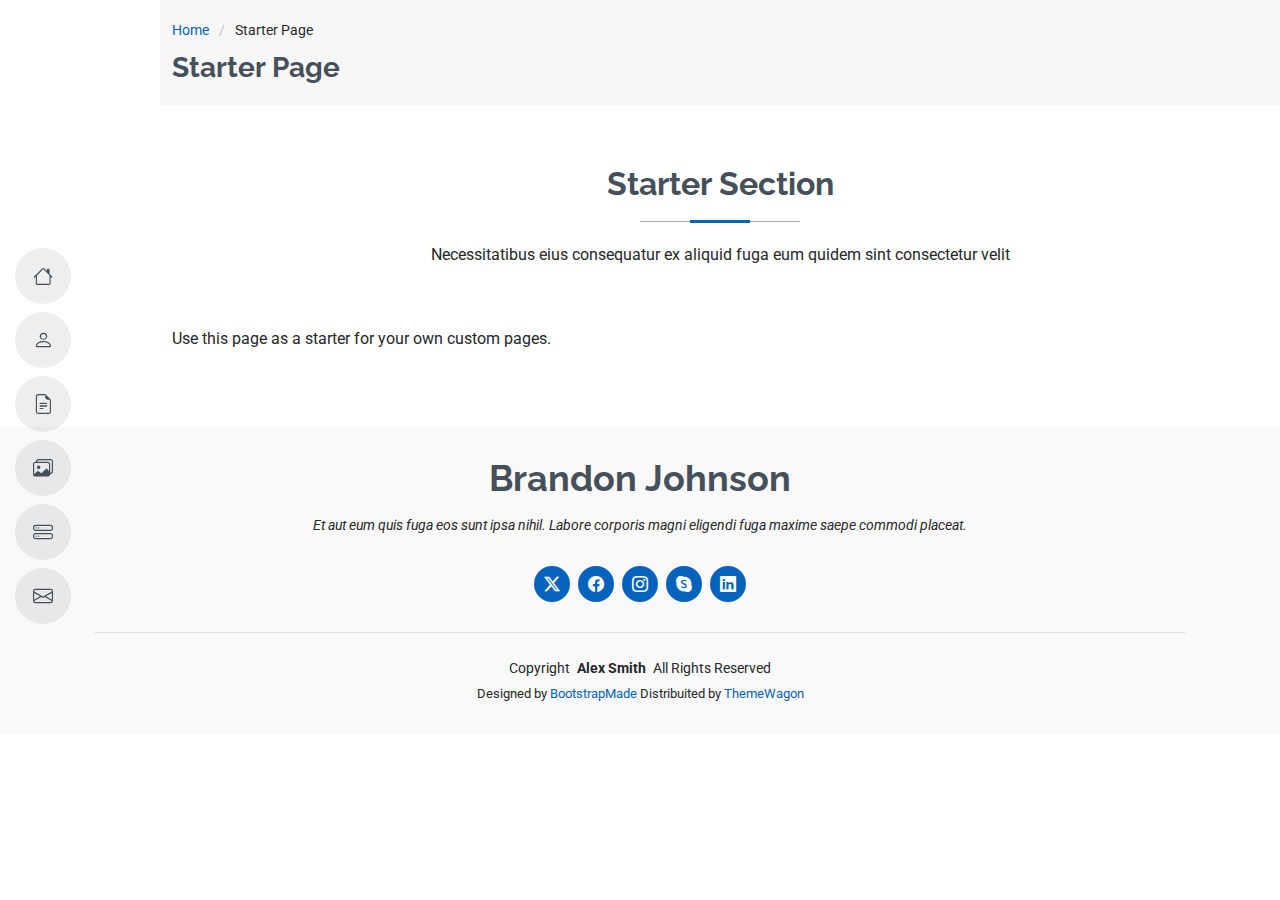
==== starter-page.html @ fa8a23f6 "inital commit" ====
<!DOCTYPE html>
<html lang="en">

<head>
  <meta charset="utf-8">
  <meta content="width=device-width, initial-scale=1.0" name="viewport">
  <title>Starter Page - MyResume Bootstrap Template</title>
  <meta content="" name="description">
  <meta content="" name="keywords">

  <!-- Favicons -->
  <link href="assets/img/favicon.png" rel="icon">
  <link href="assets/img/apple-touch-icon.png" rel="apple-touch-icon">

  <!-- Fonts -->
  <link href="https://fonts.googleapis.com" rel="preconnect">
  <link href="https://fonts.gstatic.com" rel="preconnect" crossorigin>
  <link href="https://fonts.googleapis.com/css2?family=Roboto:ital,wght@0,100;0,300;0,400;0,500;0,700;0,900;1,100;1,300;1,400;1,500;1,700;1,900&family=Poppins:ital,wght@0,100;0,200;0,300;0,400;0,500;0,600;0,700;0,800;0,900;1,100;1,200;1,300;1,400;1,500;1,600;1,700;1,800;1,900&family=Raleway:ital,wght@0,100;0,200;0,300;0,400;0,500;0,600;0,700;0,800;0,900;1,100;1,200;1,300;1,400;1,500;1,600;1,700;1,800;1,900&display=swap" rel="stylesheet">

  <!-- Vendor CSS Files -->
  <link href="assets/vendor/bootstrap/css/bootstrap.min.css" rel="stylesheet">
  <link href="assets/vendor/bootstrap-icons/bootstrap-icons.css" rel="stylesheet">
  <link href="assets/vendor/aos/aos.css" rel="stylesheet">
  <link href="assets/vendor/glightbox/css/glightbox.min.css" rel="stylesheet">
  <link href="assets/vendor/swiper/swiper-bundle.min.css" rel="stylesheet">

  <!-- Main CSS File -->
  <link href="assets/css/main.css" rel="stylesheet">

  <!-- =======================================================
  * Template Name: MyResume
  * Template URL: https://bootstrapmade.com/free-html-bootstrap-template-my-resume/
  * Updated: Jun 29 2024 with Bootstrap v5.3.3
  * Author: BootstrapMade.com
  * License: https://bootstrapmade.com/license/
  ======================================================== -->
</head>

<body class="starter-page-page">

  <header id="header" class="header d-flex flex-column justify-content-center">

    <i class="header-toggle d-xl-none bi bi-list"></i>

    <nav id="navmenu" class="navmenu">
      <ul>
        <li><a href="#hero"><i class="bi bi-house navicon"></i><span>Home</span></a></li>
        <li><a href="#about"><i class="bi bi-person navicon"></i><span>About</span></a></li>
        <li><a href="#resume"><i class="bi bi-file-earmark-text navicon"></i><span>Resume</span></a></li>
        <li><a href="#portfolio"><i class="bi bi-images navicon"></i><span>Portfolio</span></a></li>
        <li><a href="#services"><i class="bi bi-hdd-stack navicon"></i><span>Services</span></a></li>
        <li><a href="#contact"><i class="bi bi-envelope navicon"></i><span>Contact</span></a></li>
      </ul>
    </nav>

  </header>

  <main class="main">

    <!-- Page Title -->
    <div class="page-title" data-aos="fade">
      <div class="container">
        <nav class="breadcrumbs">
          <ol>
            <li><a href="index.html">Home</a></li>
            <li class="current">Starter Page</li>
          </ol>
        </nav>
        <h1>Starter Page</h1>
      </div>
    </div><!-- End Page Title -->

    <!-- Starter Section Section -->
    <section id="starter-section" class="starter-section section">

      <!-- Section Title -->
      <div class="container section-title" data-aos="fade-up">
        <h2>Starter Section</h2>
        <p>Necessitatibus eius consequatur ex aliquid fuga eum quidem sint consectetur velit</p>
      </div><!-- End Section Title -->

      <div class="container" data-aos="fade-up">
        <p>Use this page as a starter for your own custom pages.</p>
      </div>

    </section><!-- /Starter Section Section -->

  </main>

  <footer id="footer" class="footer position-relative light-background">
    <div class="container">
      <h3 class="sitename">Brandon Johnson</h3>
      <p>Et aut eum quis fuga eos sunt ipsa nihil. Labore corporis magni eligendi fuga maxime saepe commodi placeat.</p>
      <div class="social-links d-flex justify-content-center">
        <a href=""><i class="bi bi-twitter-x"></i></a>
        <a href=""><i class="bi bi-facebook"></i></a>
        <a href=""><i class="bi bi-instagram"></i></a>
        <a href=""><i class="bi bi-skype"></i></a>
        <a href=""><i class="bi bi-linkedin"></i></a>
      </div>
      <div class="container">
        <div class="copyright">
          <span>Copyright</span> <strong class="px-1 sitename">Alex Smith</strong> <span>All Rights Reserved</span>
        </div>
        <div class="credits">
          <!-- All the links in the footer should remain intact. -->
          <!-- You can delete the links only if you've purchased the pro version. -->
          <!-- Licensing information: https://bootstrapmade.com/license/ -->
          <!-- Purchase the pro version with working PHP/AJAX contact form: [buy-url] -->
          Designed by <a href="https://bootstrapmade.com/">BootstrapMade</a> Distribuited by <a href="https://themewagon.com">ThemeWagon</a>
        </div>
      </div>
    </div>
  </footer>

  <!-- Scroll Top -->
  <a href="#" id="scroll-top" class="scroll-top d-flex align-items-center justify-content-center"><i class="bi bi-arrow-up-short"></i></a>

  <!-- Preloader -->
  <div id="preloader"></div>

  <!-- Vendor JS Files -->
  <script src="assets/vendor/bootstrap/js/bootstrap.bundle.min.js"></script>
  <script src="assets/vendor/php-email-form/validate.js"></script>
  <script src="assets/vendor/aos/aos.js"></script>
  <script src="assets/vendor/typed.js/typed.umd.js"></script>
  <script src="assets/vendor/purecounter/purecounter_vanilla.js"></script>
  <script src="assets/vendor/waypoints/noframework.waypoints.js"></script>
  <script src="assets/vendor/glightbox/js/glightbox.min.js"></script>
  <script src="assets/vendor/imagesloaded/imagesloaded.pkgd.min.js"></script>
  <script src="assets/vendor/isotope-layout/isotope.pkgd.min.js"></script>
  <script src="assets/vendor/swiper/swiper-bundle.min.js"></script>

  <!-- Main JS File -->
  <script src="assets/js/main.js"></script>

</body>

</html>
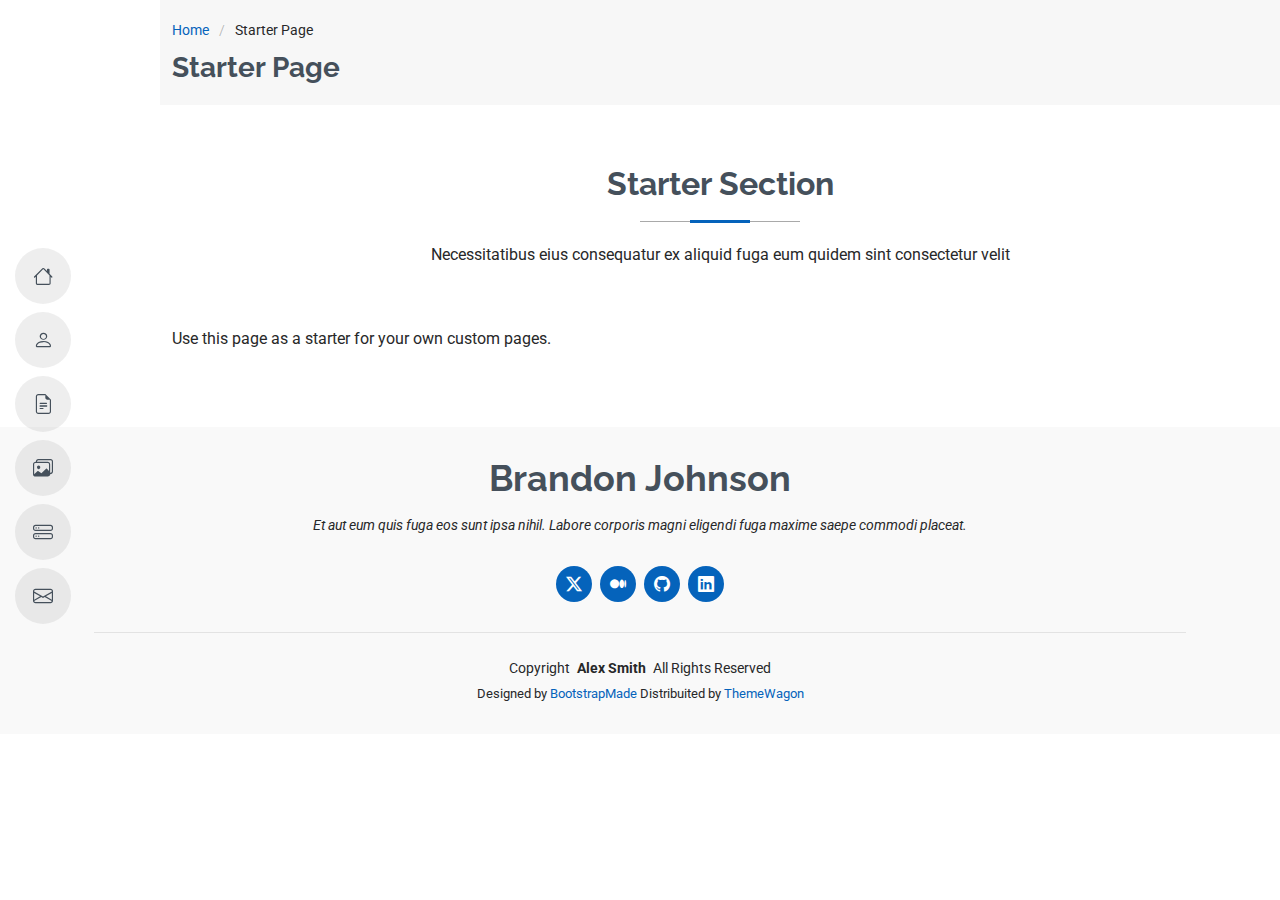
==== commit a917e455: "added href link to social media sites" ====
--- a/starter-page.html
+++ b/starter-page.html
@@ -92,11 +92,10 @@
       <h3 class="sitename">Brandon Johnson</h3>
       <p>Et aut eum quis fuga eos sunt ipsa nihil. Labore corporis magni eligendi fuga maxime saepe commodi placeat.</p>
       <div class="social-links d-flex justify-content-center">
-        <a href=""><i class="bi bi-twitter-x"></i></a>
-        <a href=""><i class="bi bi-facebook"></i></a>
-        <a href=""><i class="bi bi-instagram"></i></a>
-        <a href=""><i class="bi bi-skype"></i></a>
-        <a href=""><i class="bi bi-linkedin"></i></a>
+        <a href="https://x.com/rahul_singh1807"><i class="bi bi-twitter-x"></i></a>
+        <a href="https://medium.com/@rahulvatsya"><i class="bi bi-medium"></i></a>
+        <a href="https://github.com/Rahulks1807"><i class="bi bi-github"></i></a>
+        <a href="https://www.linkedin.com/in/rahulvatsya/"><i class="bi bi-linkedin"></i></a>
       </div>
       <div class="container">
         <div class="copyright">
